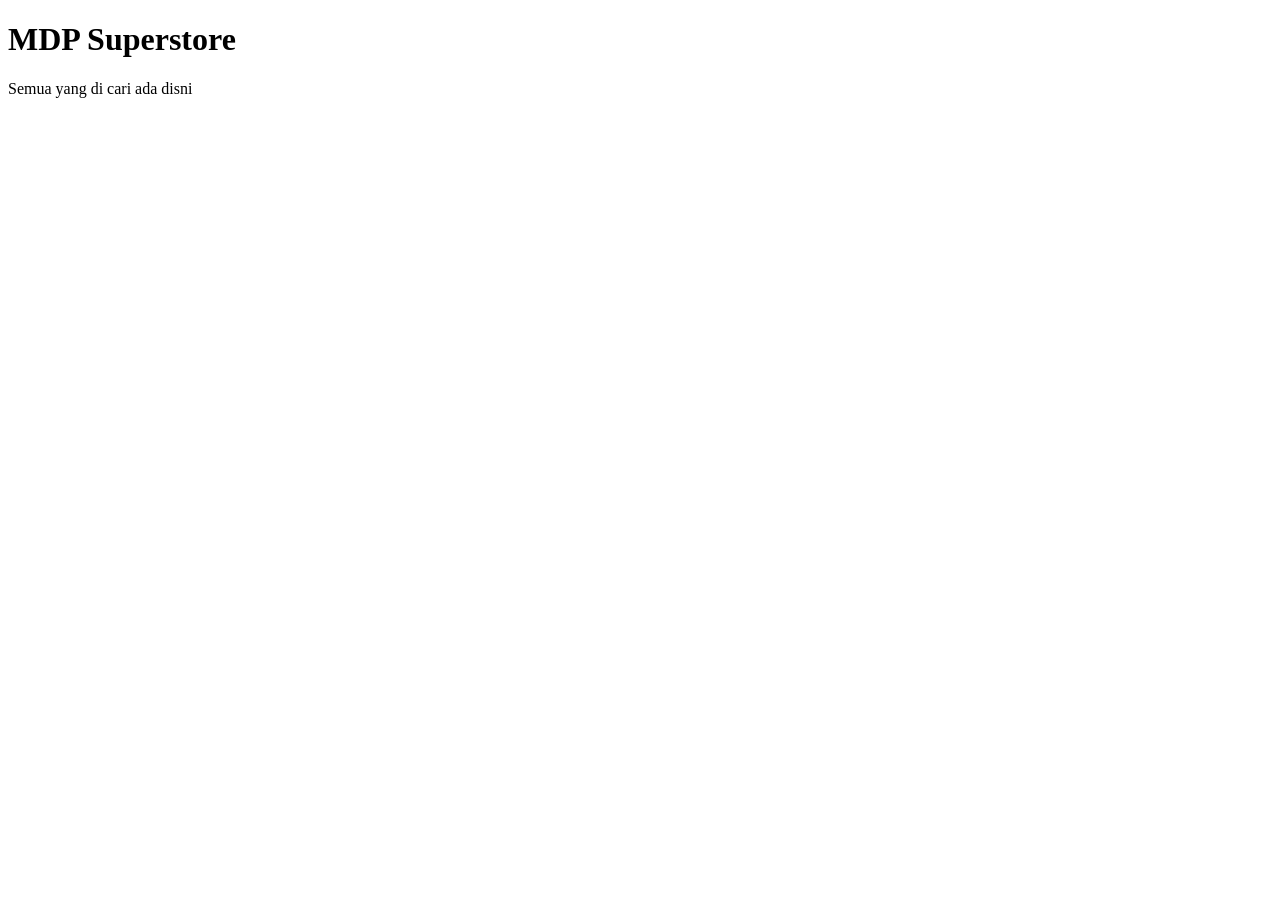
==== index.html @ f040280d "Menambahkan h1 dan paragraf" ====
<!DOCTYPE html>
<html lang="en">
<head>
    <meta charset="UTF-8">
    <meta name="viewport" content="width=device-width, initial-scale=1.0">
    <title>Halaman Utama</title>
</head>
<body>
    <h1>MDP Superstore</h1>
    <p>Semua yang di cari ada disni</p>
</body>
</html>
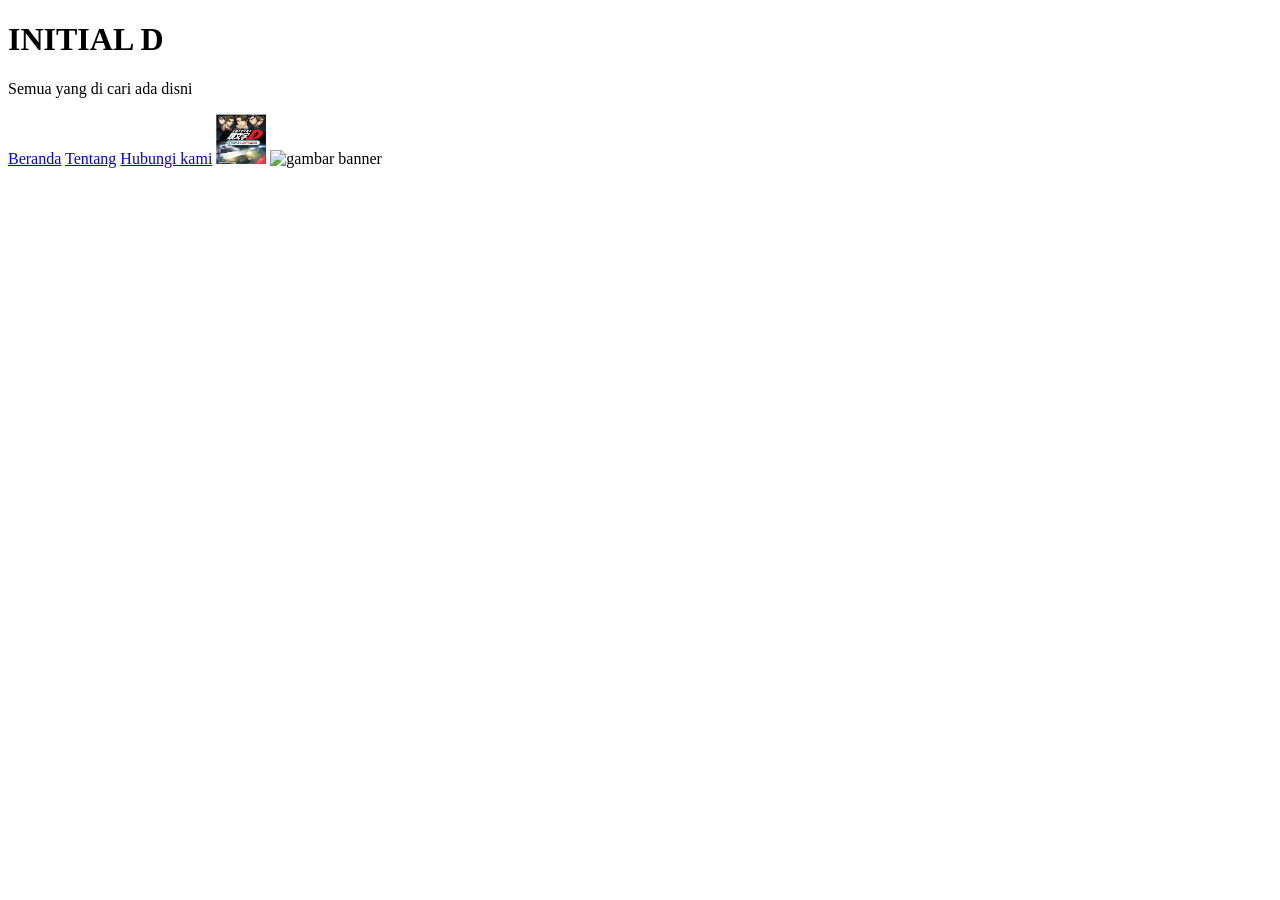
==== commit 73210d18: "Menambahkan gambar melalui link dan poto, ukuran gambar, class gambar hyperlink" ====
--- a/index.html
+++ b/index.html
@@ -6,8 +6,25 @@
     <title>Halaman Utama</title>
 </head>
 <body>
-    <h1>MDP Superstore</h1>
+    <!-- Format gambar -->
+    <style>
+        .Gambar1 {
+            width: 50px;
+            height: 50px;
+        }
+    </style>
+    <!-- h1 dan p -->
+    <h1>INITIAL D</h1>
     <p>Semua yang di cari ada disni</p>
+
+    <!-- HyperLink -->
+    <a href="index.html">Beranda</a>
+    <a href="tentang.html">Tentang</a>
+    <a href="hubungi.html">Hubungi kami</a>
+
+    <!-- Gambar -->
+    <img class = "Gambar1"src="Image/s-l1200.jpg" alt="">
+    <img class ="Gambar2" src="https://m.media-amazon.com/images/S/pv-target-images/3fd4cc0818fc9c450bff9cfe95e70acb9b839d275583aa1c5051c55fa01e8ae6.jpg" alt="gambar banner" width="100%">
 </body>
 </html>
  
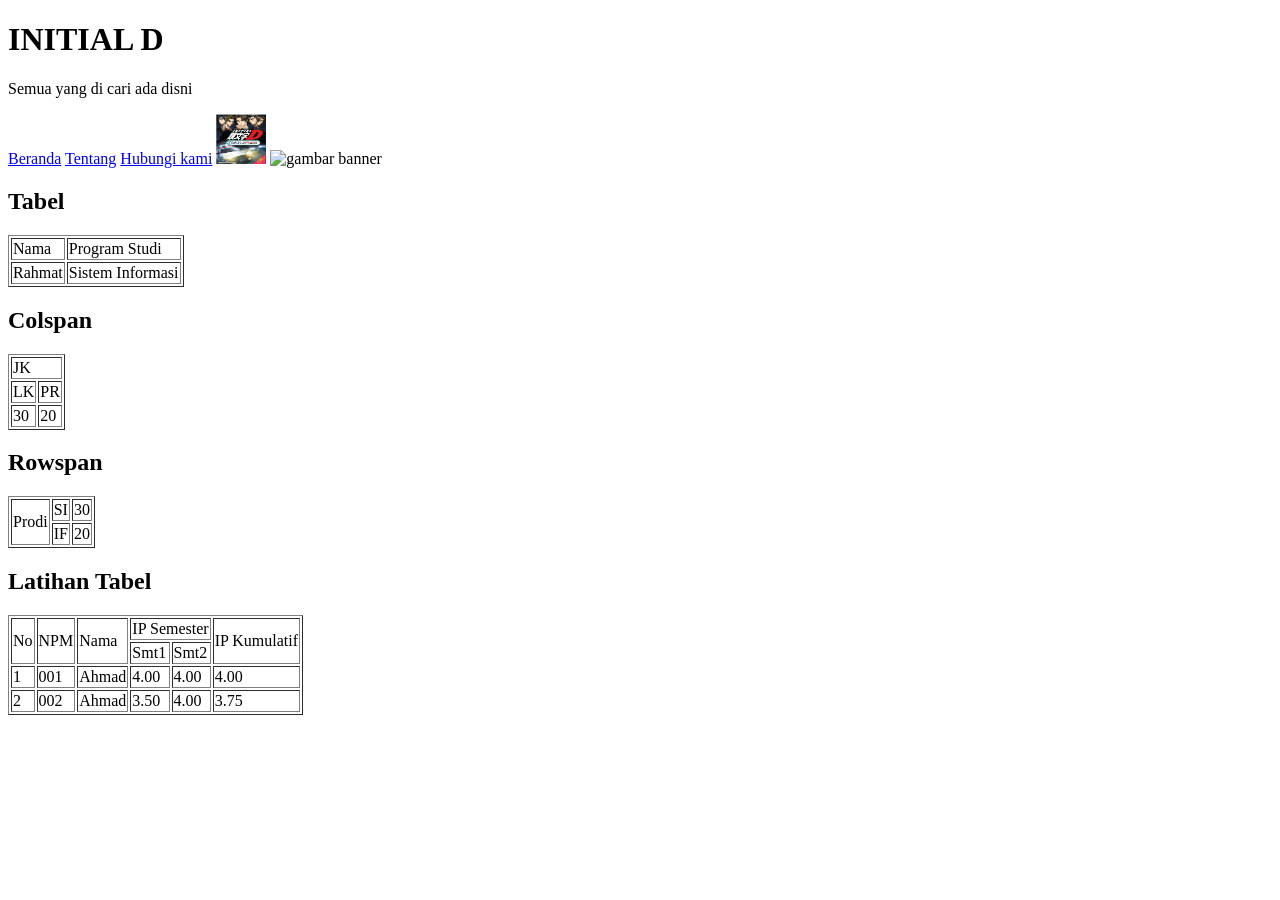
==== commit 5e360141: "Membuat Tabel dan Input" ====
--- a/index.html
+++ b/index.html
@@ -25,6 +25,101 @@
     <!-- Gambar -->
     <img class = "Gambar1"src="Image/s-l1200.jpg" alt="">
     <img class ="Gambar2" src="https://m.media-amazon.com/images/S/pv-target-images/3fd4cc0818fc9c450bff9cfe95e70acb9b839d275583aa1c5051c55fa01e8ae6.jpg" alt="gambar banner" width="100%">
+    
+    <h2>Tabel</h2>
+    <!-- Tabel -->
+    <table border="1">
+        <!-- Baris -->
+         <tr>
+            <!-- Kolom -->
+             <td>
+                Nama 
+             </td>
+             <!-- Kolom2 -->
+             <td>
+                Program Studi
+             </td>
+         </tr>
+         <!-- Baris2 -->
+         <tr>
+            <td>Rahmat</td>
+            <td>Sistem Informasi</td>
+         </tr>
+    </table>
+
+    <h2>Colspan</h2>
+    <!-- Table Colspan -->
+    <table border="1">
+        <!-- Baris -->
+        <tr>
+            <td colspan="2">JK</td>
+        </tr>
+        <!-- Baris2 -->
+         <tr>
+            <td>LK</td>
+            <td>PR</td>
+         </tr>
+         <!-- Baris3 -->
+          <tr>
+            <td>30</td>
+            <td>20</td>
+          </tr>
+    </table>
+
+    <h2>Rowspan</h2>
+    <!-- Table Rowspan -->
+     <table border="1">
+        <!-- Baris -->
+        <tr>
+            <td rowspan="2">Prodi</td>
+            <td>SI</td>
+            <td>30</td>
+        </tr>
+        <!-- Baris2 -->
+         <tr>
+            <td>IF</td>
+            <td>20</td>
+         </tr>
+     </table>
+
+     <h2>Latihan Tabel</h2>
+     <!-- Latihan Table -->
+      <table border="1">
+        <!-- Baris -->
+        <tr>
+            <td rowspan="2">No</td>
+            <td rowspan="2">NPM</td>
+            <td rowspan="2">Nama</td>
+            <td colspan="2">IP Semester</td>
+            <td rowspan="2">IP Kumulatif</td>
+        </tr>
+        
+        <!--Baris2-->
+        <tr>
+            <td>Smt1</td>
+            <td>Smt2</td>
+        </tr>
+
+        <!--Baris3-->
+        <tr>
+            <td>1</td>
+            <td>001</td>
+            <td>Ahmad</td>
+            <td>4.00</td>
+            <td>4.00</td>
+            <td>4.00</td>
+        </tr>
+
+        <!--Baris4-->
+        <tr>
+            <td>2</td>
+            <td>002</td>
+            <td>Ahmad</td>
+            <td>3.50</td>
+            <td>4.00</td>
+            <td>3.75</td>
+        </tr>
+      </table>
 </body>
 </html>
  
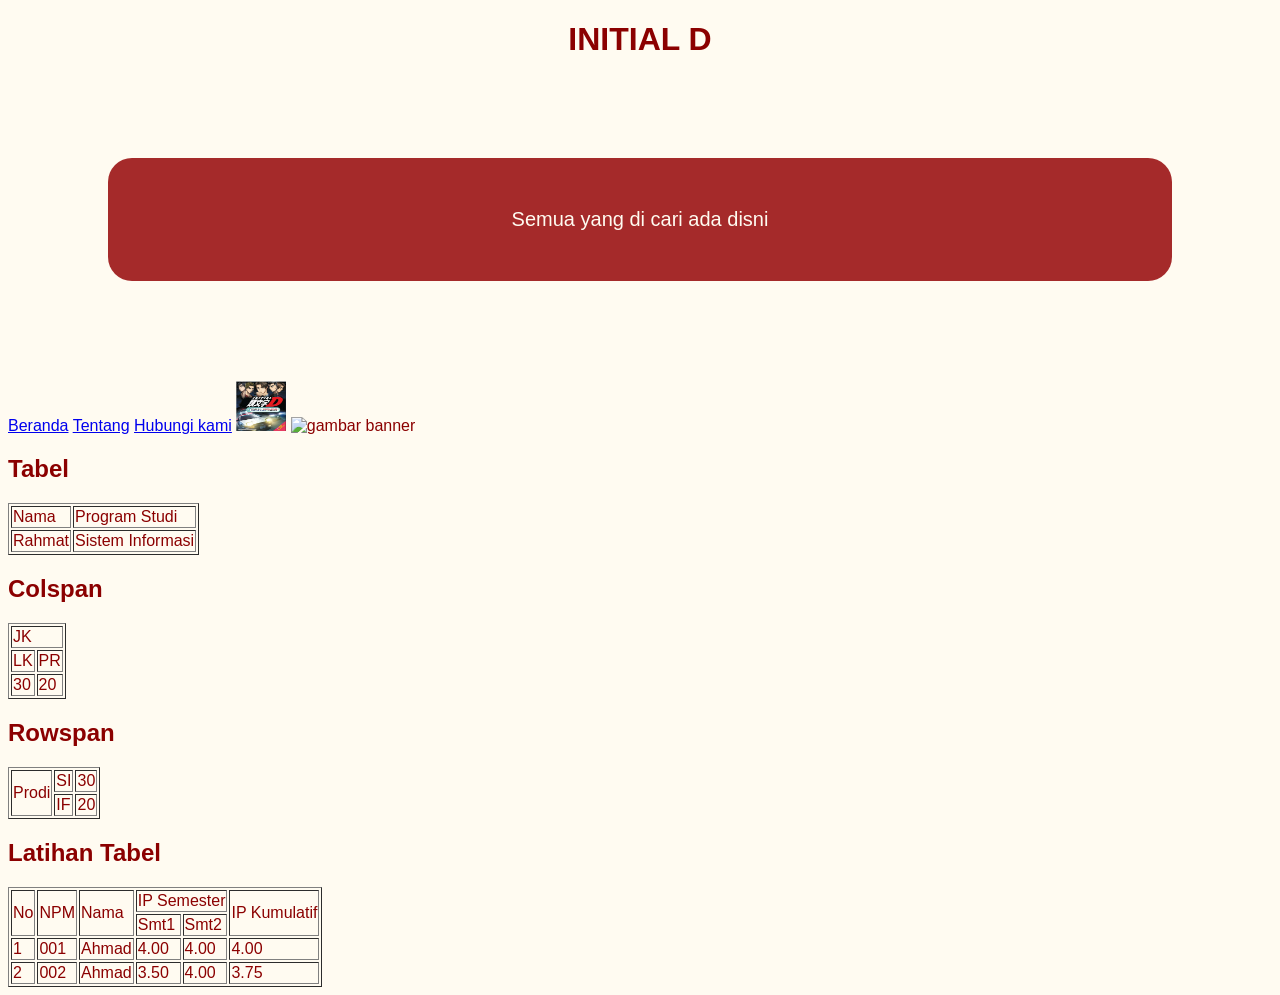
==== commit 12beff98: "memvariasikan beberapa elemen" ====
--- a/index.html
+++ b/index.html
@@ -4,6 +4,7 @@
     <meta charset="UTF-8">
     <meta name="viewport" content="width=device-width, initial-scale=1.0">
     <title>Halaman Utama</title>
+    <link rel="stylesheet" href="CSS/style.css">
 </head>
 <body>
     <!-- Format gambar -->
@@ -14,8 +15,8 @@
         }
     </style>
     <!-- h1 dan p -->
-    <h1>INITIAL D</h1>
-    <p>Semua yang di cari ada disni</p>
+    <h1 class="txt-center">INITIAL D</h1>
+    <p class="txt-center bg-warning txt-white p-1 m-1 f-1">Semua yang di cari ada disni</p>
 
     <!-- HyperLink -->
     <a href="index.html">Beranda</a>
--- a/CSS/style.css
+++ b/CSS/style.css
@@ -0,0 +1,16 @@
+/* Elemen selector */
+/* Referensi web colorhunt.co */
+body {
+    background-color: #FFFBF1;
+    color: darkred;
+    font-family: Verdana, Geneva, Tahoma, sans-serif;
+}
+h1{
+    text-align: center;
+}
+.txt-center{text-align: center;}
+.bg-warning{background-color: brown; border-radius: 24px 24px 24px 24px;}
+.txt-white{color: #FFFBF1;}
+.p-1 {padding: 50px;}
+.m-1{margin: 100px;}
+.f-1{font-size: 20px;}
